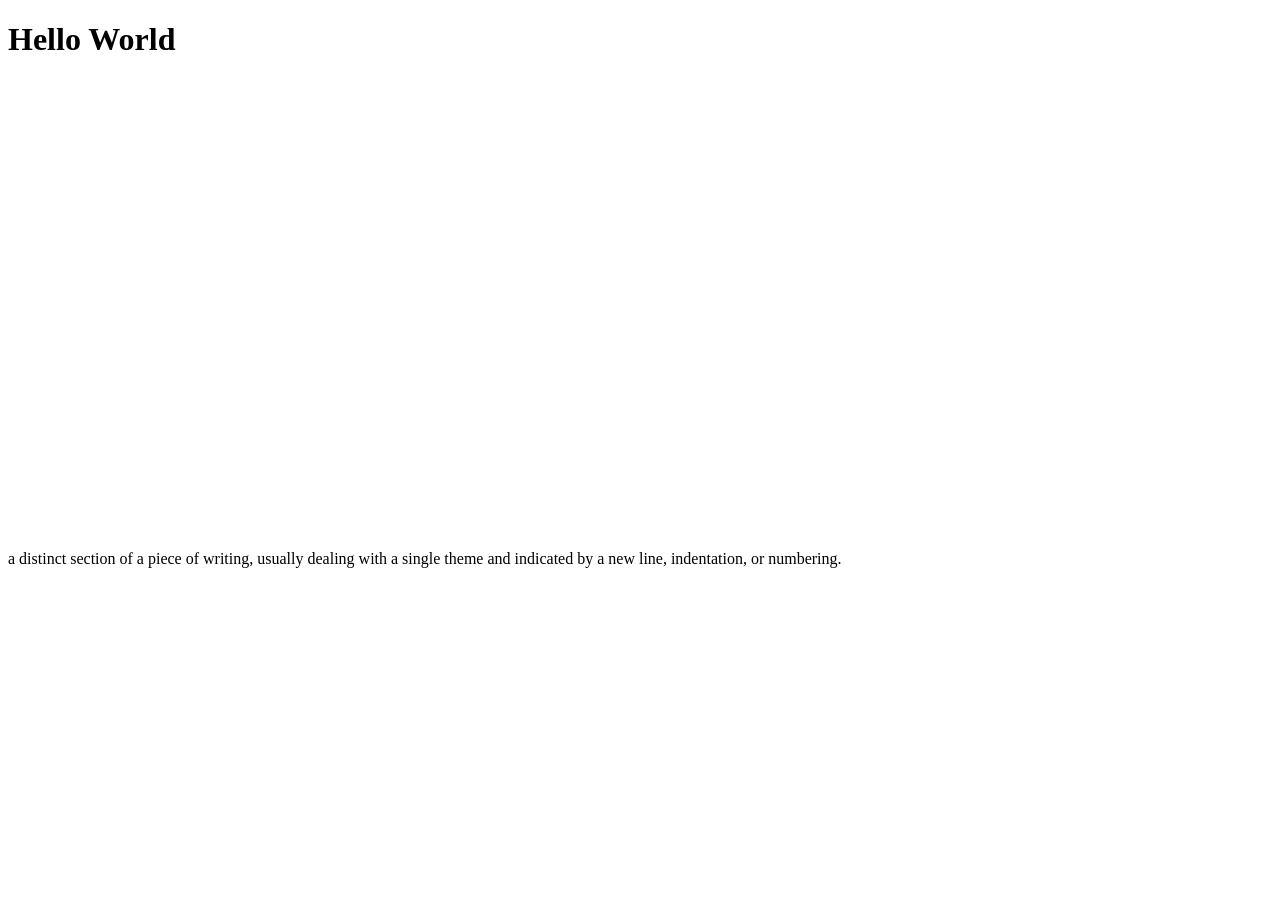
==== embeddingOriginalWork.html @ af4aede3 "Add files via upload" ====
<!DOCTYPE html>
<html>
    <head>
        <title>
            Hello World
        </title>
    </head>
    <body>
        <h1>
            Hello World
        </h1>
        <iframe width="560" height="315" src="https://www.youtube.com/embed/60NwC0N4QQE" frameborder="0" allow="autoplay; encrypted-media" allowfullscreen></iframe>
        <iframe src="https://www.google.com/maps/embed?pb=!1m18!1m12!1m3!1d2687.4793496816687!2d-122.31825349928637!3d47.65568359247784!2m3!1f0!2f0!3f0!3m2!1i1024!2i768!4f13.1!3m3!1m2!1s0x549014f3c132d681%3A0x14c56094021b0615!2sMaple+Hall%2C+1101+NE+Campus+Pkwy%2C+Seattle%2C+WA+98105!5e0!3m2!1sen!2sus!4v1522367571202" width="600" height="450" frameborder="0" style="border:0" allowfullscreen></iframe>
        <p>a distinct section of a piece of writing, usually dealing with a single theme and indicated by a new line, indentation, or numbering.</p>
        <iframe width="560" height="315" src="https://www.youtube.com/embed/ReRLQ9GN2iQ?start=180" frameborder="0" allow="autoplay; encrypted-media" allowfullscreen></iframe>
    </body>
</html>
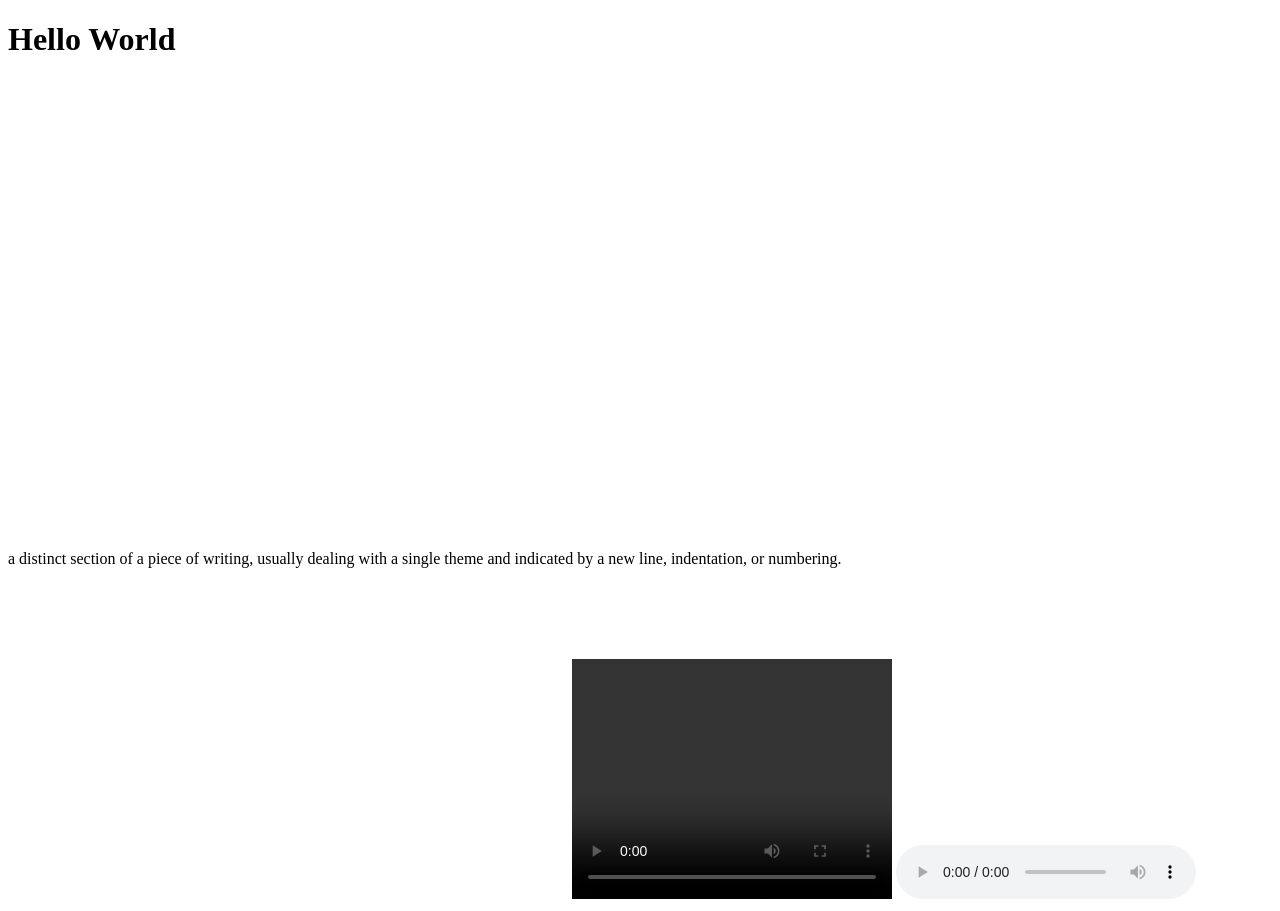
==== commit 58e3c06c: "Add files via upload" ====
--- a/embeddingOriginalWork.html
+++ b/embeddingOriginalWork.html
@@ -13,5 +13,12 @@
         <iframe src="https://www.google.com/maps/embed?pb=!1m18!1m12!1m3!1d2687.4793496816687!2d-122.31825349928637!3d47.65568359247784!2m3!1f0!2f0!3f0!3m2!1i1024!2i768!4f13.1!3m3!1m2!1s0x549014f3c132d681%3A0x14c56094021b0615!2sMaple+Hall%2C+1101+NE+Campus+Pkwy%2C+Seattle%2C+WA+98105!5e0!3m2!1sen!2sus!4v1522367571202" width="600" height="450" frameborder="0" style="border:0" allowfullscreen></iframe>
         <p>a distinct section of a piece of writing, usually dealing with a single theme and indicated by a new line, indentation, or numbering.</p>
         <iframe width="560" height="315" src="https://www.youtube.com/embed/ReRLQ9GN2iQ?start=180" frameborder="0" allow="autoplay; encrypted-media" allowfullscreen></iframe>
+        <video width="320" height="240" controls>
+                <source src="movie.mp4" type="video/mp4">
+                <source src="movie.ogg" type="video/ogg">
+              </video>
+              <audio controls>
+                    <source src="horse.ogg" type="audio/ogg">
+                  </audio>
     </body>
 </html>
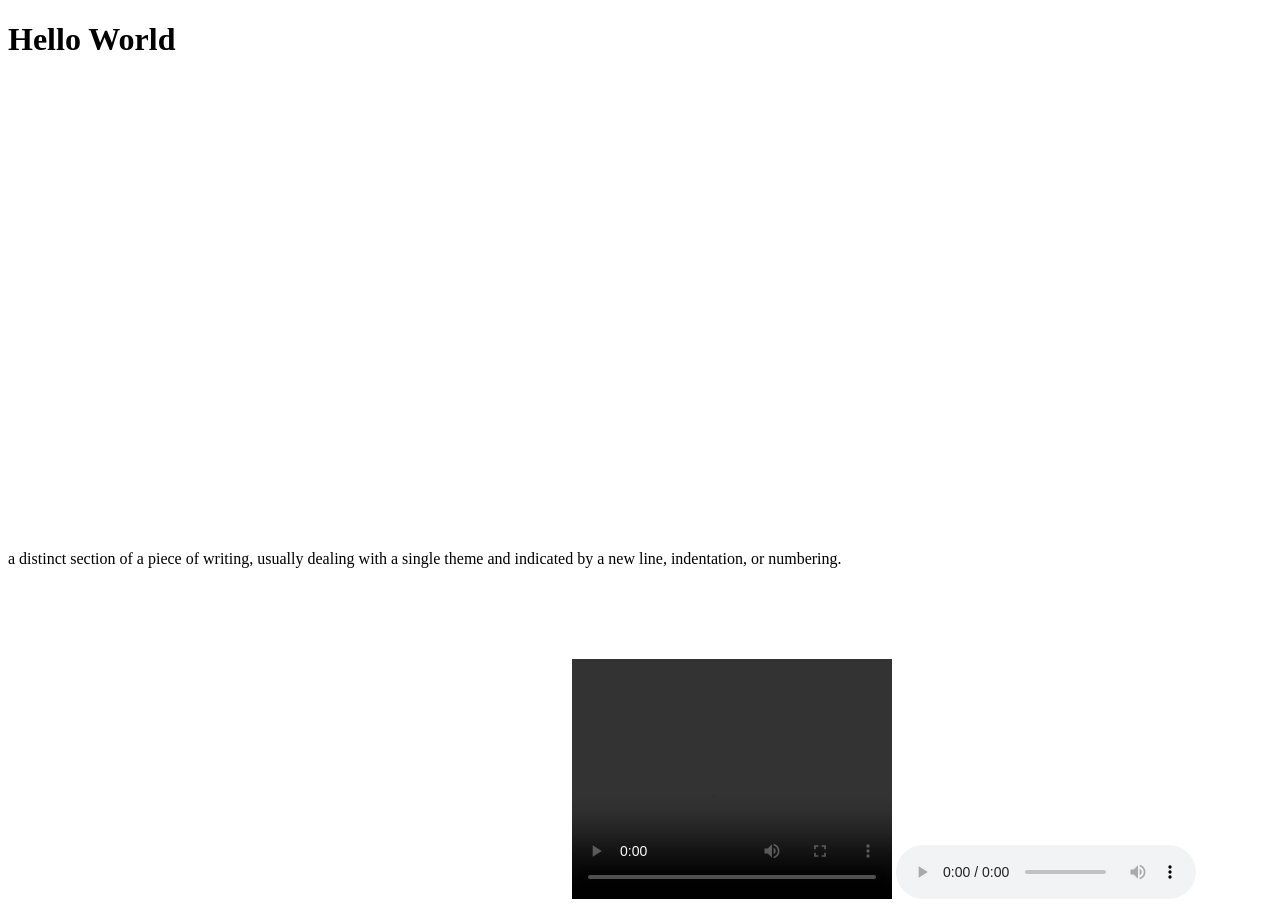
==== commit 9496ca0b: "Add files via upload" ====
--- a/embeddingOriginalWork.html
+++ b/embeddingOriginalWork.html
@@ -16,9 +16,14 @@
         <video width="320" height="240" controls>
                 <source src="movie.mp4" type="video/mp4">
                 <source src="movie.ogg" type="video/ogg">
+                    Your browser does not support the audio element.
+
               </video>
               <audio controls>
                     <source src="horse.ogg" type="audio/ogg">
+                    <source src="horse.mp3" type="audio/mpeg">
+                        Your browser does not support the audio element.
+
                   </audio>
     </body>
 </html>
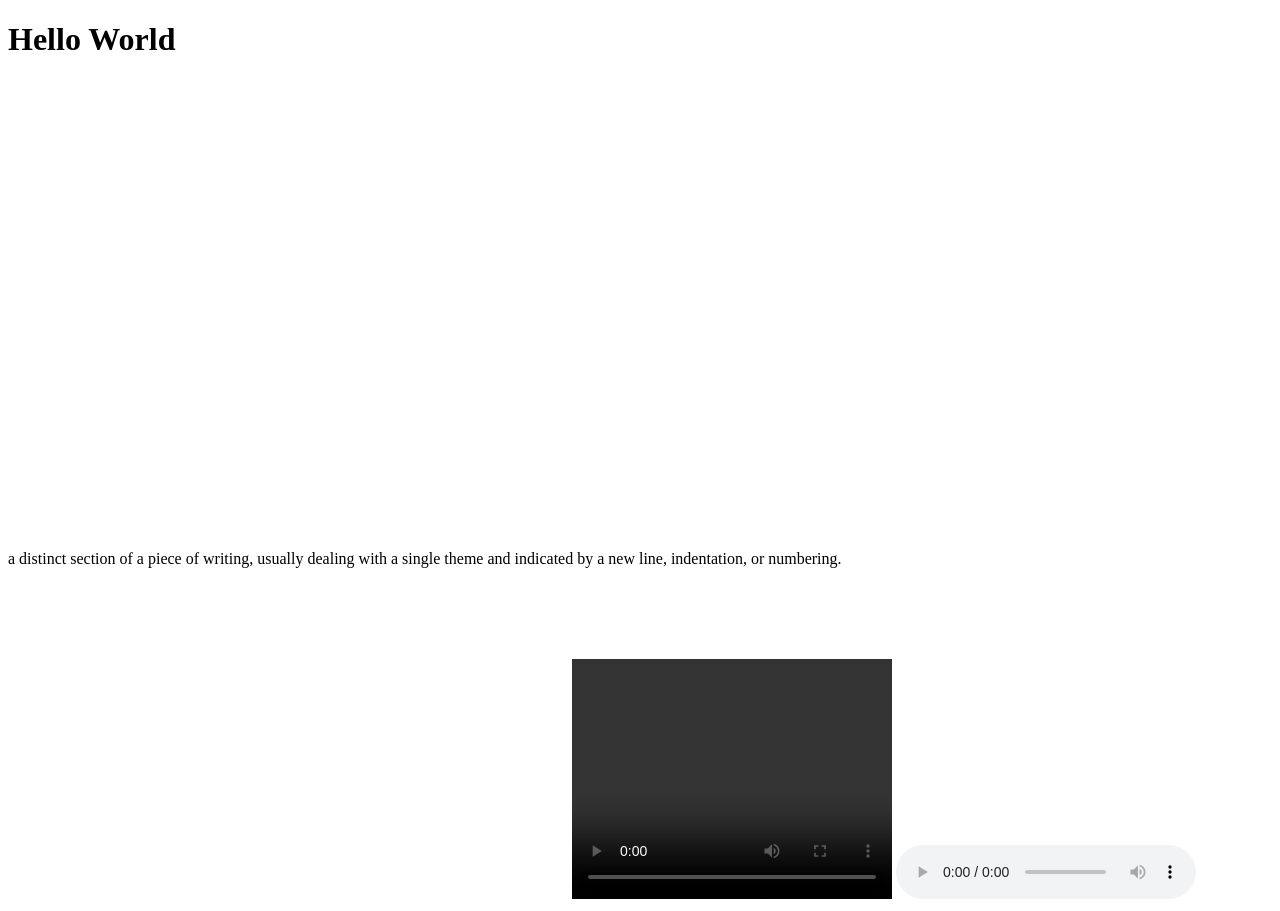
==== commit 05a4c41e: "Add files via upload" ====
--- a/embeddingOriginalWork.html
+++ b/embeddingOriginalWork.html
@@ -16,14 +16,10 @@
         <video width="320" height="240" controls>
                 <source src="movie.mp4" type="video/mp4">
                 <source src="movie.ogg" type="video/ogg">
-                    Your browser does not support the audio element.
-
               </video>
               <audio controls>
                     <source src="horse.ogg" type="audio/ogg">
                     <source src="horse.mp3" type="audio/mpeg">
-                        Your browser does not support the audio element.
-
                   </audio>
     </body>
 </html>
